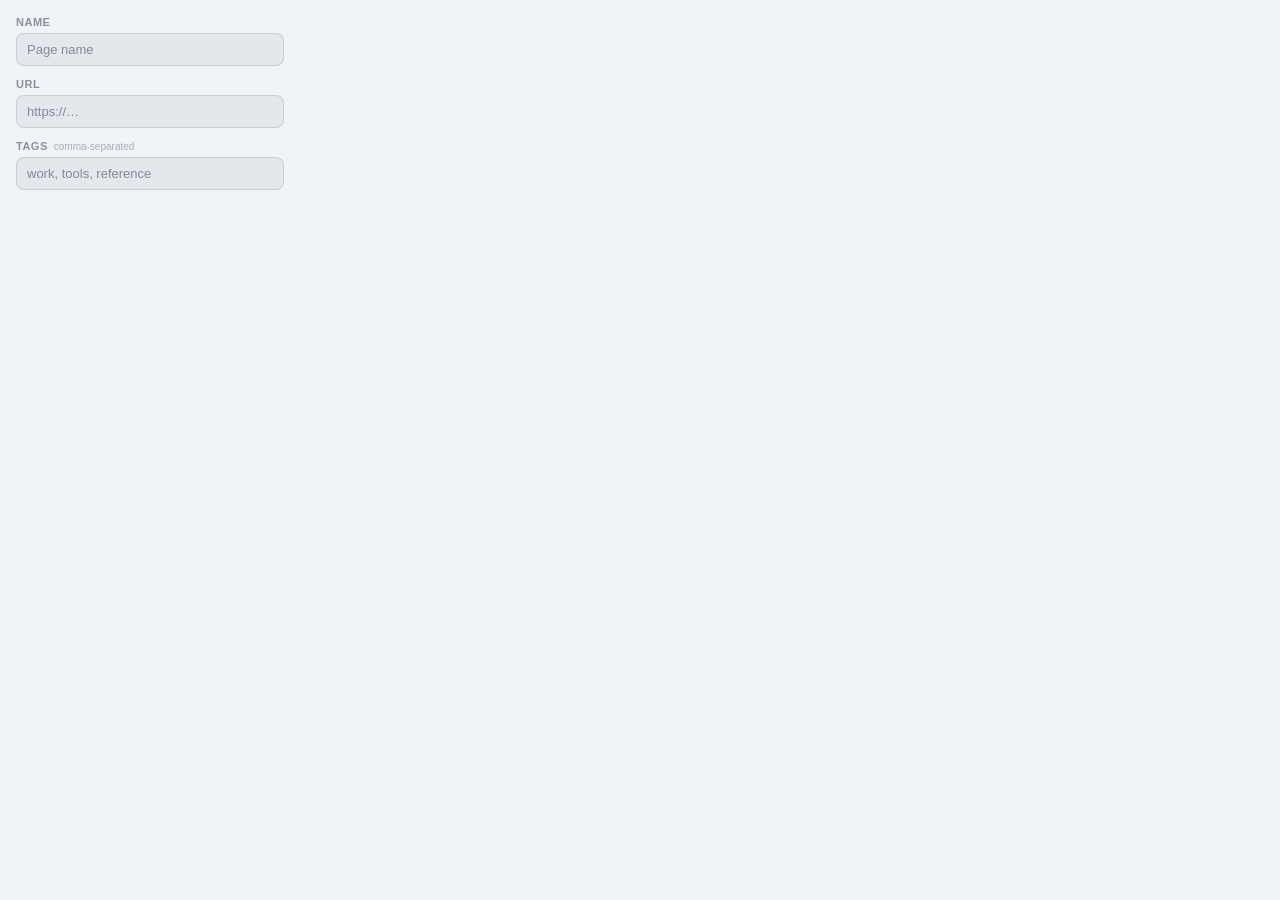
==== popup.html @ 30113fe4 "Added add bookmark feature" ====
<!doctype html>
<html>
    <head>
        <meta charset="UTF-8" />
        <link rel="stylesheet" href="popup.css" />
    </head>
    <body>
        <div id="status-badge" class="status-badge" hidden></div>
        <form id="bookmark-form">
            <div class="field">
                <label for="name">Name</label>
                <input type="text" id="name" placeholder="Page name" required autocomplete="off" />
            </div>
            <div class="field">
                <label for="url">URL</label>
                <input type="text" id="url" placeholder="https://…" required autocomplete="off" />
            </div>
            <div class="field">
                <label for="tags">
                    Tags
                    <span class="label-hint">comma-separated</span>
                </label>
                <input type="text" id="tags" placeholder="work, tools, reference" autocomplete="off" />
            </div>
            <div class="actions" id="actions"></div>
        </form>
        <script src="config.js"></script>
        <script src="popup.js"></script>
    </body>
</html>
---- popup.css ----
*, *::before, *::after {
    box-sizing: border-box;
    margin: 0;
    padding: 0;
}

:root {
    --font: "Inter", "SF Pro Display", -apple-system, BlinkMacSystemFont, sans-serif;
    --accent: #6ee7ff;
    --bg: #0d1525;
    --surface: rgba(255, 255, 255, 0.06);
    --border: rgba(255, 255, 255, 0.1);
    --text: rgba(255, 255, 255, 0.9);
    --text-muted: rgba(255, 255, 255, 0.4);
    --radius: 8px;
}

@media (prefers-color-scheme: light) {
    :root {
        --accent: #0ea5e9;
        --bg: #f0f4f8;
        --surface: rgba(15, 23, 42, 0.05);
        --border: rgba(15, 23, 42, 0.12);
        --text: rgba(15, 23, 42, 0.9);
        --text-muted: rgba(15, 23, 42, 0.45);
    }
}

body {
    width: 300px;
    padding: 16px;
    background: var(--bg);
    font-family: var(--font);
    font-size: 13px;
    color: var(--text);
}

.field {
    display: flex;
    flex-direction: column;
    gap: 5px;
    margin-bottom: 12px;
}

label {
    font-size: 11px;
    font-weight: 600;
    text-transform: uppercase;
    letter-spacing: 0.5px;
    color: var(--text-muted);
    display: flex;
    align-items: baseline;
    gap: 6px;
}

.label-hint {
    font-size: 10px;
    font-weight: 400;
    text-transform: none;
    letter-spacing: 0;
    opacity: 0.7;
}

input {
    width: 100%;
    padding: 8px 10px;
    background: var(--surface);
    border: 1px solid var(--border);
    border-radius: var(--radius);
    color: var(--text);
    font-family: var(--font);
    font-size: 13px;
    outline: none;
    transition: border-color 150ms ease;
}

input:focus {
    border-color: var(--accent);
}

input::placeholder {
    color: var(--text-muted);
}

/* Status badge */
.status-badge {
    font-size: 11px;
    font-weight: 500;
    padding: 5px 10px;
    border-radius: 6px;
    margin-bottom: 12px;
    text-align: center;
}

.status-badge--accent {
    background: color-mix(in srgb, var(--accent) 12%, transparent);
    border: 1px solid color-mix(in srgb, var(--accent) 30%, transparent);
    color: var(--accent);
}

.status-badge--muted {
    background: var(--surface);
    border: 1px solid var(--border);
    color: var(--text-muted);
}

.actions {
    display: flex;
    flex-wrap: wrap;
    gap: 8px;
    margin-top: 4px;
}

button {
    flex: 1;
    padding: 8px 12px;
    border-radius: var(--radius);
    font-family: var(--font);
    font-size: 12px;
    font-weight: 500;
    cursor: pointer;
    transition: opacity 150ms ease, background 150ms ease;
    border: none;
}

button:disabled {
    opacity: 0.6;
    cursor: default;
}

#save-btn {
    background: var(--accent);
    color: #0d1525;
}

#save-btn:hover:not(:disabled) {
    opacity: 0.88;
}

button.secondary {
    background: var(--surface);
    border: 1px solid var(--border);
    color: var(--text);
}

button.secondary:hover:not(:disabled) {
    background: rgba(255, 255, 255, 0.1);
}

button.danger {
    flex-basis: 100%;
    background: none;
    border: 1px solid rgba(248, 113, 113, 0.25);
    color: rgba(248, 113, 113, 0.7);
}

button.danger:hover:not(:disabled) {
    background: rgba(248, 113, 113, 0.08);
    color: rgba(248, 113, 113, 0.9);
    border-color: rgba(248, 113, 113, 0.4);
}

button.full {
    flex-basis: 100%;
}

@media (prefers-color-scheme: light) {
    #save-btn {
        color: #fff;
    }

    button.secondary:hover:not(:disabled) {
        background: rgba(15, 23, 42, 0.08);
    }

    button.danger {
        border-color: rgba(220, 38, 38, 0.25);
        color: rgba(220, 38, 38, 0.65);
    }

    button.danger:hover:not(:disabled) {
        background: rgba(220, 38, 38, 0.06);
        color: rgba(220, 38, 38, 0.85);
        border-color: rgba(220, 38, 38, 0.35);
    }
}
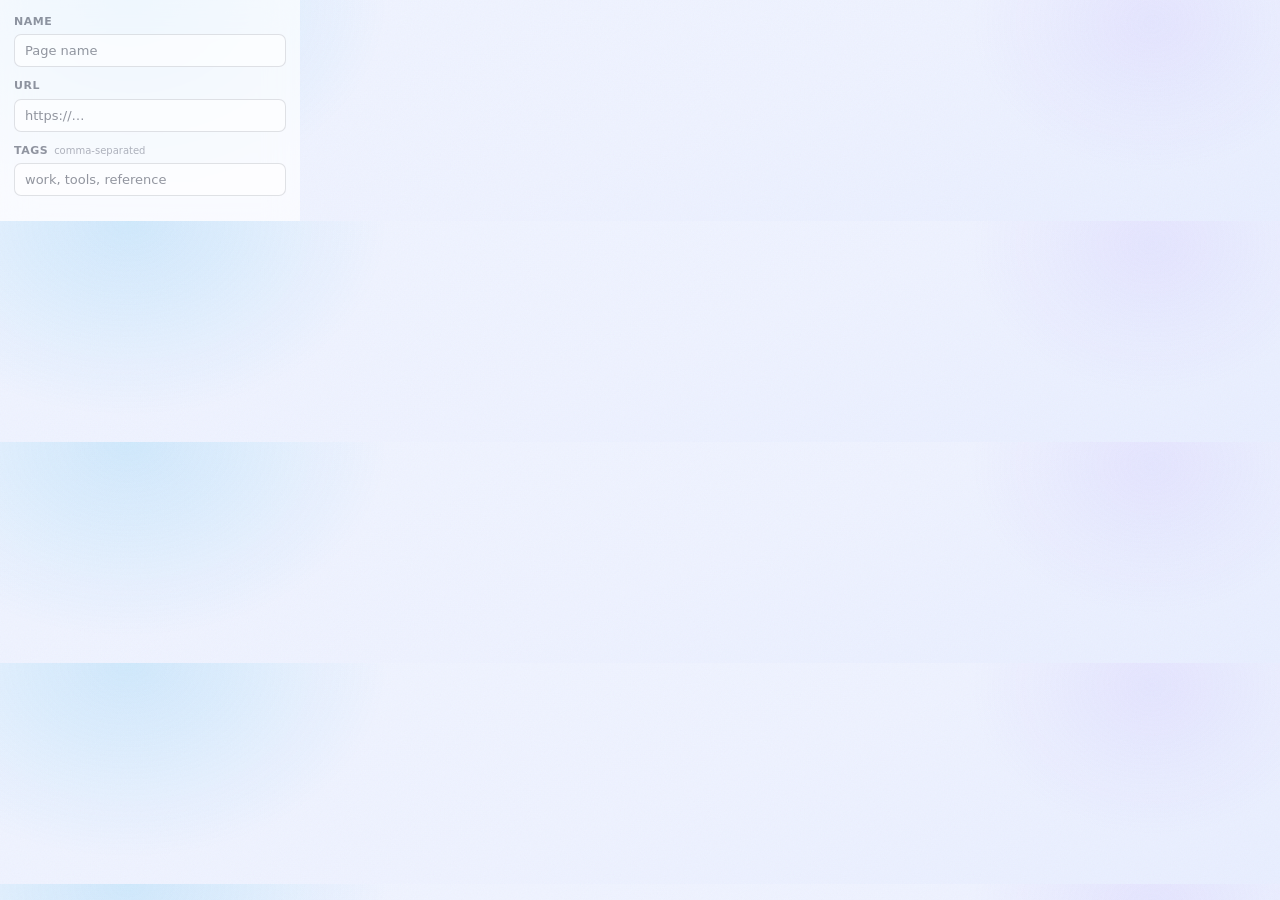
==== commit 89fb3acc: "Many features added" ====
--- a/popup.html
+++ b/popup.html
@@ -5,25 +5,27 @@
         <link rel="stylesheet" href="popup.css" />
     </head>
     <body>
-        <div id="status-badge" class="status-badge" hidden></div>
-        <form id="bookmark-form">
-            <div class="field">
-                <label for="name">Name</label>
-                <input type="text" id="name" placeholder="Page name" required autocomplete="off" />
-            </div>
-            <div class="field">
-                <label for="url">URL</label>
-                <input type="text" id="url" placeholder="https://…" required autocomplete="off" />
-            </div>
-            <div class="field">
-                <label for="tags">
-                    Tags
-                    <span class="label-hint">comma-separated</span>
-                </label>
-                <input type="text" id="tags" placeholder="work, tools, reference" autocomplete="off" />
-            </div>
-            <div class="actions" id="actions"></div>
-        </form>
+        <div class="popup-card">
+            <div id="status-badge" class="status-badge" hidden></div>
+            <form id="bookmark-form">
+                <div class="field">
+                    <label for="name">Name</label>
+                    <input type="text" id="name" placeholder="Page name" required autocomplete="off" />
+                </div>
+                <div class="field">
+                    <label for="url">URL</label>
+                    <input type="text" id="url" placeholder="https://…" required autocomplete="off" />
+                </div>
+                <div class="field">
+                    <label for="tags">
+                        Tags
+                        <span class="label-hint">comma-separated</span>
+                    </label>
+                    <input type="text" id="tags" placeholder="work, tools, reference" autocomplete="off" />
+                </div>
+                <div class="actions" id="actions"></div>
+            </form>
+        </div>
         <script src="config.js"></script>
         <script src="popup.js"></script>
     </body>
--- a/popup.css
+++ b/popup.css
@@ -5,41 +5,135 @@
 }
 
 :root {
-    --font: "Inter", "SF Pro Display", -apple-system, BlinkMacSystemFont, sans-serif;
+    --bg0: #0b1020;
+    --bg1: #0d1b2a;
+    --bg2: #111a2e;
+
+    --card: rgba(255, 255, 255, 0.07);
+    --border: rgba(255, 255, 255, 0.12);
+    --border-focus: rgba(110, 231, 255, 0.45);
+
+    --text: rgba(255, 255, 255, 0.92);
+    --muted: rgba(255, 255, 255, 0.4);
+
     --accent: #6ee7ff;
-    --bg: #0d1525;
-    --surface: rgba(255, 255, 255, 0.06);
-    --border: rgba(255, 255, 255, 0.1);
-    --text: rgba(255, 255, 255, 0.9);
-    --text-muted: rgba(255, 255, 255, 0.4);
-    --radius: 8px;
-}
-
-@media (prefers-color-scheme: light) {
-    :root {
-        --accent: #0ea5e9;
-        --bg: #f0f4f8;
-        --surface: rgba(15, 23, 42, 0.05);
-        --border: rgba(15, 23, 42, 0.12);
-        --text: rgba(15, 23, 42, 0.9);
-        --text-muted: rgba(15, 23, 42, 0.45);
-    }
+    --accent-2: #a78bfa;
+    --shadow: 0 8px 32px rgba(0, 0, 0, 0.45);
+
+    --radius: 10px;
+    --radius-sm: 7px;
+
+    --font: ui-sans-serif, system-ui, -apple-system, "SF Pro Text",
+        "Segoe UI", Roboto, Helvetica, Arial, sans-serif;
+}
+
+html[data-theme="light"] {
+    --bg0: #f0f4ff;
+    --bg1: #eef2ff;
+    --bg2: #e8eeff;
+
+    --card: rgba(255, 255, 255, 0.65);
+    --border: rgba(15, 23, 42, 0.12);
+    --border-focus: rgba(14, 165, 233, 0.5);
+
+    --text: rgba(15, 23, 42, 0.92);
+    --muted: rgba(15, 23, 42, 0.45);
+
+    --accent: #0ea5e9;
+    --shadow: 0 8px 32px rgba(2, 6, 23, 0.14);
 }
 
 body {
     width: 300px;
-    padding: 16px;
-    background: var(--bg);
     font-family: var(--font);
     font-size: 13px;
     color: var(--text);
+    line-height: 1.4;
+    background:
+        radial-gradient(
+            400px 300px at 10% 0%,
+            rgba(110, 231, 255, 0.2),
+            transparent 65%
+        ),
+        radial-gradient(
+            300px 250px at 90% 10%,
+            rgba(167, 139, 250, 0.18),
+            transparent 60%
+        ),
+        linear-gradient(160deg, var(--bg0), var(--bg1) 55%, var(--bg2));
+    padding: 0;
+}
+
+html[data-theme="light"] body {
+    background:
+        radial-gradient(
+            400px 300px at 10% 0%,
+            rgba(14, 165, 233, 0.14),
+            transparent 65%
+        ),
+        radial-gradient(
+            300px 250px at 90% 10%,
+            rgba(167, 139, 250, 0.12),
+            transparent 60%
+        ),
+        linear-gradient(160deg, var(--bg0), var(--bg1) 55%, var(--bg2));
+}
+
+/* Noise overlay */
+body::before {
+    content: "";
+    position: fixed;
+    inset: 0;
+    pointer-events: none;
+    opacity: 0.07;
+    background-image: url("data:image/svg+xml,%3Csvg xmlns='http://www.w3.org/2000/svg' width='180' height='180'%3E%3Cfilter id='n'%3E%3CfeTurbulence type='fractalNoise' baseFrequency='.7' numOctaves='3' stitchTiles='stitch'/%3E%3C/filter%3E%3Crect width='180' height='180' filter='url(%23n)' opacity='.75'/%3E%3C/svg%3E");
+    mix-blend-mode: overlay;
+}
+
+html[data-theme="light"] body::before {
+    opacity: 0.05;
+    mix-blend-mode: multiply;
+}
+
+.popup-card {
+    background: var(--card);
+    border-radius: 0;
+    padding: 14px;
+    backdrop-filter: blur(16px);
+    -webkit-backdrop-filter: blur(16px);
+}
+
+/* Status badge */
+.status-badge {
+    font-size: 11px;
+    font-weight: 500;
+    padding: 5px 10px;
+    border-radius: var(--radius-sm);
+    margin-bottom: 12px;
+    text-align: center;
+}
+
+.status-badge--accent {
+    background: color-mix(in srgb, var(--accent) 12%, transparent);
+    border: 1px solid color-mix(in srgb, var(--accent) 30%, transparent);
+    color: var(--accent);
+}
+
+.status-badge--muted {
+    background: rgba(255, 255, 255, 0.05);
+    border: 1px solid var(--border);
+    color: var(--muted);
+}
+
+html[data-theme="light"] .status-badge--muted {
+    background: rgba(15, 23, 42, 0.04);
 }
 
 .field {
     display: flex;
     flex-direction: column;
     gap: 5px;
-    margin-bottom: 12px;
+    margin-bottom: 11px;
 }
 
 label {
@@ -47,7 +141,7 @@
     font-weight: 600;
     text-transform: uppercase;
     letter-spacing: 0.5px;
-    color: var(--text-muted);
+    color: var(--muted);
     display: flex;
     align-items: baseline;
     gap: 6px;
@@ -64,123 +158,123 @@
 input {
     width: 100%;
     padding: 8px 10px;
-    background: var(--surface);
+    background: rgba(255, 255, 255, 0.06);
     border: 1px solid var(--border);
-    border-radius: var(--radius);
+    border-radius: var(--radius-sm);
     color: var(--text);
     font-family: var(--font);
     font-size: 13px;
     outline: none;
-    transition: border-color 150ms ease;
+    transition: border-color 150ms ease, background 150ms ease;
 }
 
 input:focus {
-    border-color: var(--accent);
+    border-color: var(--border-focus);
+    background: rgba(255, 255, 255, 0.09);
 }
 
 input::placeholder {
-    color: var(--text-muted);
-}
-
-/* Status badge */
-.status-badge {
-    font-size: 11px;
-    font-weight: 500;
-    padding: 5px 10px;
-    border-radius: 6px;
-    margin-bottom: 12px;
-    text-align: center;
-}
-
-.status-badge--accent {
-    background: color-mix(in srgb, var(--accent) 12%, transparent);
-    border: 1px solid color-mix(in srgb, var(--accent) 30%, transparent);
-    color: var(--accent);
-}
-
-.status-badge--muted {
-    background: var(--surface);
-    border: 1px solid var(--border);
-    color: var(--text-muted);
-}
-
+    color: var(--muted);
+}
+
+html[data-theme="light"] input {
+    background: rgba(255, 255, 255, 0.6);
+}
+
+html[data-theme="light"] input:focus {
+    background: rgba(255, 255, 255, 0.85);
+}
+
+/* Actions */
 .actions {
     display: flex;
     flex-wrap: wrap;
-    gap: 8px;
+    gap: 7px;
     margin-top: 4px;
 }
 
 button {
     flex: 1;
-    padding: 8px 12px;
-    border-radius: var(--radius);
+    padding: 7px 12px;
+    border-radius: var(--radius-sm);
     font-family: var(--font);
     font-size: 12px;
     font-weight: 500;
     cursor: pointer;
-    transition: opacity 150ms ease, background 150ms ease;
     border: none;
+    transition: opacity 150ms ease, background 150ms ease, border-color 150ms ease;
 }
 
 button:disabled {
-    opacity: 0.6;
+    opacity: 0.55;
     cursor: default;
 }
 
-#save-btn {
-    background: var(--accent);
-    color: #0d1525;
-}
-
-#save-btn:hover:not(:disabled) {
+/* Primary */
+button.primary {
+    background: linear-gradient(135deg,
+        color-mix(in srgb, var(--accent) 80%, var(--accent-2)),
+        color-mix(in srgb, var(--accent-2) 70%, var(--accent))
+    );
+    color: #06101e;
+    font-weight: 600;
+}
+
+button.primary:hover:not(:disabled) {
     opacity: 0.88;
 }
 
+html[data-theme="light"] button.primary {
+    color: #fff;
+}
+
+/* Secondary */
 button.secondary {
-    background: var(--surface);
+    background: rgba(255, 255, 255, 0.06);
     border: 1px solid var(--border);
     color: var(--text);
 }
 
 button.secondary:hover:not(:disabled) {
-    background: rgba(255, 255, 255, 0.1);
-}
-
+    background: rgba(255, 255, 255, 0.11);
+    border-color: rgba(255, 255, 255, 0.2);
+}
+
+html[data-theme="light"] button.secondary {
+    background: rgba(15, 23, 42, 0.05);
+}
+
+html[data-theme="light"] button.secondary:hover:not(:disabled) {
+    background: rgba(15, 23, 42, 0.09);
+    border-color: rgba(15, 23, 42, 0.2);
+}
+
+/* Danger */
 button.danger {
     flex-basis: 100%;
     background: none;
-    border: 1px solid rgba(248, 113, 113, 0.25);
-    color: rgba(248, 113, 113, 0.7);
+    border: 1px solid rgba(248, 113, 113, 0.22);
+    color: rgba(248, 113, 113, 0.65);
 }
 
 button.danger:hover:not(:disabled) {
     background: rgba(248, 113, 113, 0.08);
+    border-color: rgba(248, 113, 113, 0.38);
     color: rgba(248, 113, 113, 0.9);
-    border-color: rgba(248, 113, 113, 0.4);
-}
-
+}
+
+html[data-theme="light"] button.danger {
+    border-color: rgba(220, 38, 38, 0.22);
+    color: rgba(220, 38, 38, 0.6);
+}
+
+html[data-theme="light"] button.danger:hover:not(:disabled) {
+    background: rgba(220, 38, 38, 0.06);
+    border-color: rgba(220, 38, 38, 0.35);
+    color: rgba(220, 38, 38, 0.85);
+}
+
+/* Full-width */
 button.full {
     flex-basis: 100%;
 }
-
-@media (prefers-color-scheme: light) {
-    #save-btn {
-        color: #fff;
-    }
-
-    button.secondary:hover:not(:disabled) {
-        background: rgba(15, 23, 42, 0.08);
-    }
-
-    button.danger {
-        border-color: rgba(220, 38, 38, 0.25);
-        color: rgba(220, 38, 38, 0.65);
-    }
-
-    button.danger:hover:not(:disabled) {
-        background: rgba(220, 38, 38, 0.06);
-        color: rgba(220, 38, 38, 0.85);
-        border-color: rgba(220, 38, 38, 0.35);
-    }
-}
